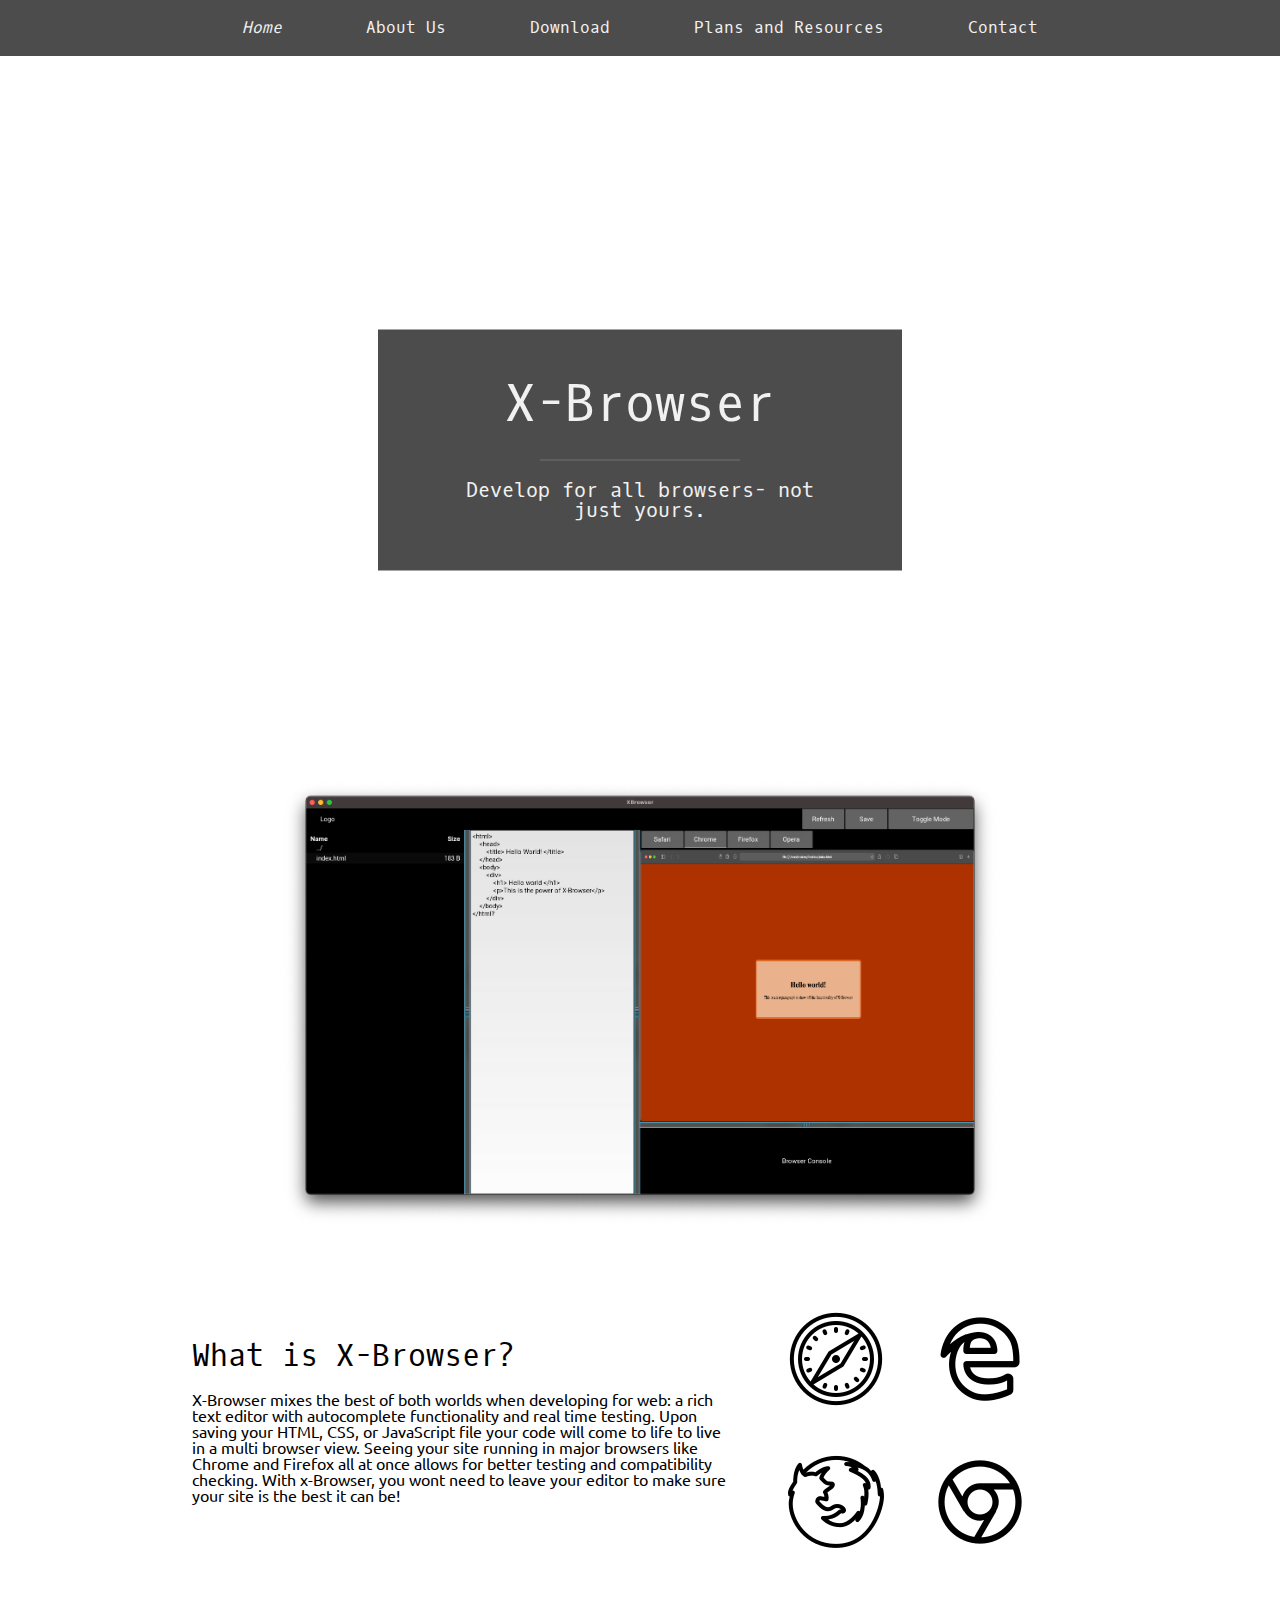
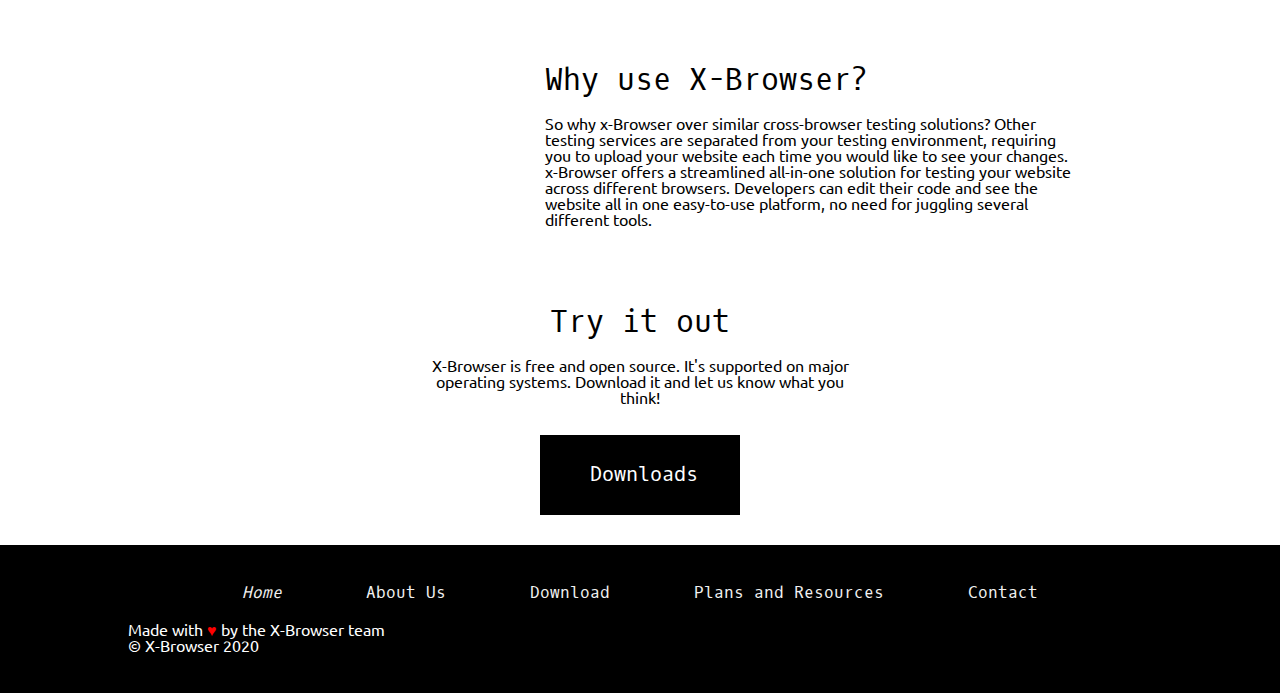
==== index.html @ 7016ff4b "New site" ====
<!DOCTYPE html>
<html lang="en" dir="ltr">
  <head>
    <meta charset="utf-8">
    <title>X-Browser</title>
    <link rel="stylesheet"
          href="https://fonts.googleapis.com/css?family=Oxygen+Mono">
    <link rel="stylesheet"
          href="https://fonts.googleapis.com/css?family=Ubuntu">
    <link rel="stylesheet" href="style.css">
  </head>
  <body>
    <header>
      <div class="video-wrapper">
        <nav>
          <ul>
            <li id="active"><a href="#">Home</a></li>
            <li><a href="#">About Us</a></li>
            <li><a href="#">Download</a></li>
            <li><a href="#">Plans and Resources</a></li>
            <li><a href="#">Contact</a></li>
          </ul>
        </nav>
        <video autoplay muted loop id="title-video">
          <source src="title-video.mp4" type="video/mp4">
        </video>
        <div class="title-card">
          <h1>X-Browser</h1>
          <div class="line"></div>
          <h2>Develop for all browsers- not just yours.</h2>
        </div>
      </div>
    </header>
    <div class='content'>
      <img src="head-image.png" alt="">
      <div>
        <div class='content-main'>
          <h1>What is X-Browser?</h1>
          <p>X-Browser mixes the best of both worlds when developing for web: a rich text editor with autocomplete functionality and real time testing. Upon saving your HTML, CSS, or JavaScript file your code will come to life to live in a multi browser view. Seeing your site running in major browsers like Chrome and Firefox all at once allows for better testing and compatibility checking. With x-Browser, you wont need to leave your editor to make sure your site is the best it can be!</p>
        </div>
        <div class='browsers content-sub'>
          <img src="icons/safari.png" alt="">
          <img src="icons/edge.png" alt=""><br/>
          <img src="icons/firefox.png" alt="">
          <img src="icons/chrome.png" alt="">
        </div>
      </div>
      <div>
        <div class='content-sub'>
          <img src="https://dummyimage.com/600x400/000/fff&text=Placeholder" alt="">
        </div>
        <div class='content-main'>
          <h1>Why use X-Browser?</h1>
          <p>So why x-Browser over similar cross-browser testing solutions? Other testing services are separated from your testing environment, requiring you to upload your website each time you would like to see your changes. x-Browser offers a streamlined all-in-one solution for testing your website across different browsers. Developers can edit their code and see the website all in one easy-to-use platform, no need for juggling several different tools.</p>
        </div>
      </div>

      <div class='content-center'>
        <h1>Try it out</h1>
        <p>X-Browser is free and open source. It's supported on major operating systems. Download it and <a>let us know what you think!</a></p>
        <h2><a href="#" class="download-button">Downloads</a></h2>
      </div>
    </div>
    <footer>
      <nav>
        <ul>
          <li id="active"><a href="#">Home</a></li>
          <li><a href="#">About Us</a></li>
          <li><a href="#">Download</a></li>
          <li><a href="#">Plans and Resources</a></li>
          <li><a href="#">Contact</a></li>
        </ul>
      </nav>
      <p> Made with <span class='red'>♥</span> by the X-Browser team</p>
      <p>© X-Browser 2020</p>
    </footer>
  </body>
</html>
---- style.css ----
html, body, div, span, applet, object, iframe,
h1, h2, h3, h4, h5, h6, p, blockquote, pre,
a, abbr, acronym, address, big, cite, code,
del, dfn, em, img, ins, kbd, q, s, samp,
small, strike, strong, sub, sup, tt, var,
b, u, i, center,
dl, dt, dd, ol, ul, li,
fieldset, form, label, legend,
table, caption, tbody, tfoot, thead, tr, th, td,
article, aside, canvas, details, embed,
figure, figcaption, footer, header, hgroup,
menu, nav, output, ruby, section, summary,
time, mark, audio, video {
	margin: 0;
	padding: 0;
	border: 0;
	font-size: 100%;
	font: inherit;
	vertical-align: baseline;
}
/* HTML5 display-role reset for older browsers */
article, aside, details, figcaption, figure,
footer, header, hgroup, menu, nav, section {
	display: block;
}
body {
	line-height: 1;
}
ol, ul {
	list-style: none;
}
blockquote, q {
	quotes: none;
}
blockquote:before, blockquote:after,
q:before, q:after {
	content: '';
	content: none;
}
table {
	border-collapse: collapse;
	border-spacing: 0;
}

p {
  font-family: 'Ubuntu'
}

footer {
  width: 100%;
  background-color: black;
  color: white;
  margin-top: 30px;
  padding: 20px 0 40px;
}

footer p {
  margin-left: 10%;
}

.red {
  color: red;
}

.video-wrapper {
  position: relative;
  overflow: hidden;
  height: 900px;
  width: 100%;
}

#title-video {
  position: absolute;
  bottom: 0;
  z-index: -10;
  min-height: 100%;
  min-width: 100%;
}

h1 {
  font-family: 'Oxygen Mono';
  font-size: 50px;
}

h2 {
  font-family: 'Oxygen Mono';
  font-size: 20px;
}

nav ul li{
  display: inline-block;
  padding: 20px 40px;
}

nav ul li a {
  font-family: 'Oxygen Mono';
  text-decoration: none;
  list-style: none;
  color: #f1f1f1;
}

nav ul {
  width: 100%;
  text-align: center;
  background: rgba(0, 0, 0, 0.7);
}

nav ul #active {
  font-style: italic;
}

.line {
  height: 1px;
  width: 200px;
  margin: 30px auto 20px auto;
  background-color: rgba(142, 142, 142, 0.58);
}

.title-card {
  text-align: center;
  position: absolute;
  top: 50%;
  left: 50%;
  transform: translate(-50%, -50%);
  width: 30%;
  background: rgba(0, 0, 0, 0.7);
  color: #f1f1f1;
  padding: 50px 70px;
}

.content h1 {
  font-size: 30px;
}

.content {
  width: 70%;
  margin: -120px auto 30px auto;
}

.content div {
  position: relative;
  margin: 30px auto;
}

.content div p{
  margin: 20px auto;
}
.content div div{
  vertical-align: middle;
  display: inline-block;
}
.content-main {
  width: 60%;

}

.content-sub {
  width: 39%;
}

.content-center {
  margin: 0 auto;
  text-align: center;
  width: 50%;
}

.browsers {
  text-align: center;
}
.browsers img {
  height: 100px;
  width: auto;
  margin: 20px 20px;
}

.download-button {
  color:white;
  text-decoration: none;
  padding: 30px 50px;
  background-color: black;
  display: block;
  width: 100px;
  margin: 0 auto;
  margin-top: 30px;
}

img {
  height: auto;
  width: 80%;
  margin: 0 10%;
}
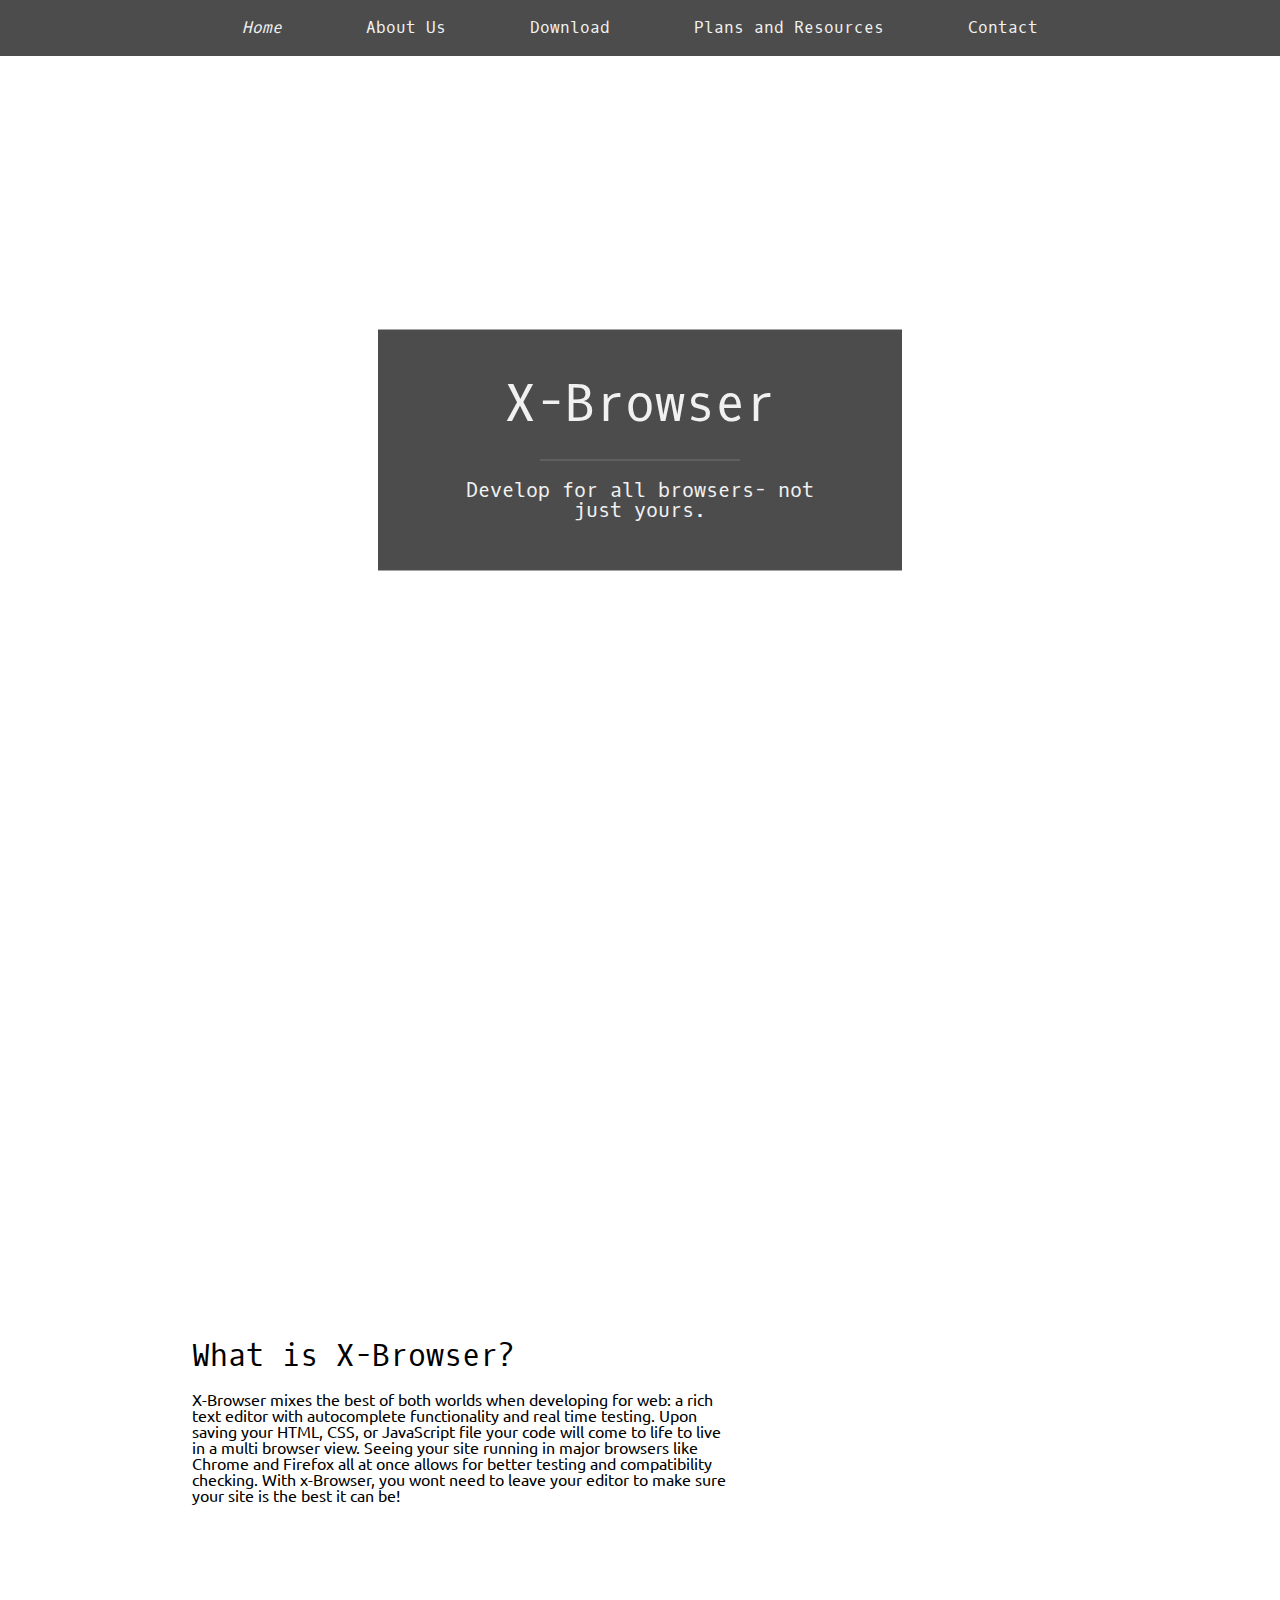
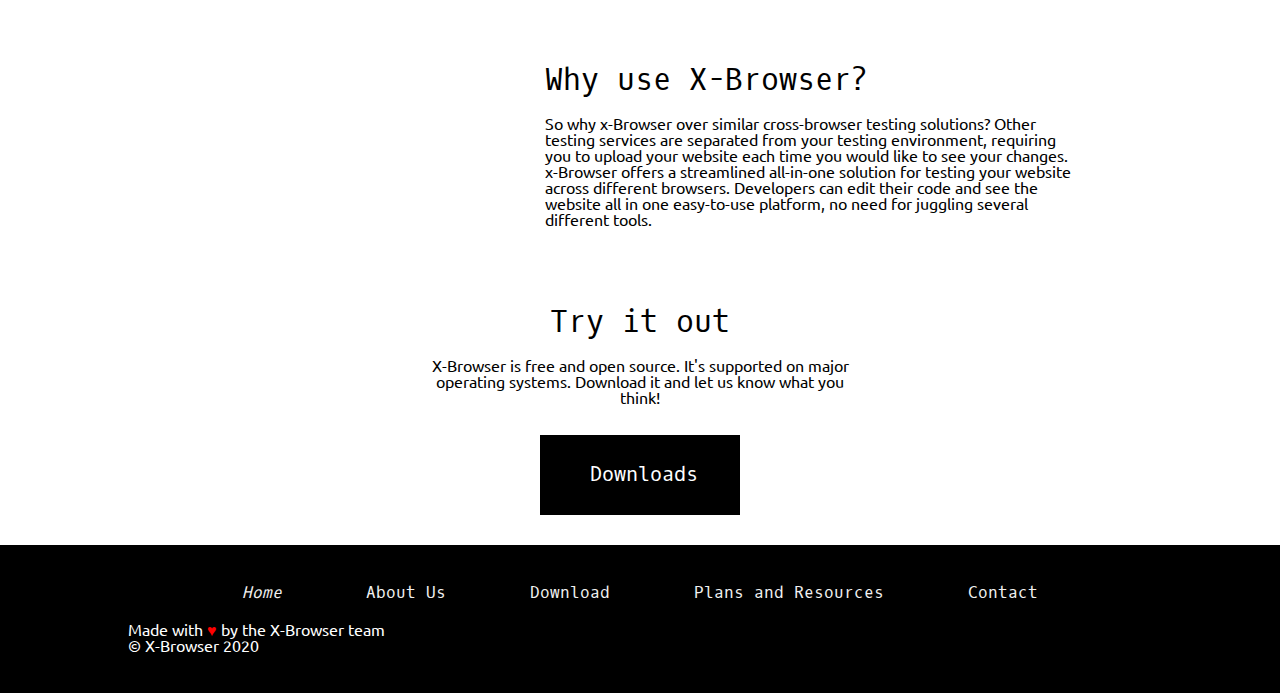
==== commit ea9d52d7: "cool stuff" ====
--- a/index.html
+++ b/index.html
@@ -15,7 +15,7 @@
         <nav>
           <ul>
             <li id="active"><a href="#">Home</a></li>
-            <li><a href="#">About Us</a></li>
+            <li><a href="about.html">About Us</a></li>
             <li><a href="#">Download</a></li>
             <li><a href="#">Plans and Resources</a></li>
             <li><a href="#">Contact</a></li>
@@ -32,22 +32,22 @@
       </div>
     </header>
     <div class='content'>
-      <img src="head-image.png" alt="">
+      <img class='main hidden' src="head-image.png" alt="">
       <div>
         <div class='content-main'>
           <h1>What is X-Browser?</h1>
           <p>X-Browser mixes the best of both worlds when developing for web: a rich text editor with autocomplete functionality and real time testing. Upon saving your HTML, CSS, or JavaScript file your code will come to life to live in a multi browser view. Seeing your site running in major browsers like Chrome and Firefox all at once allows for better testing and compatibility checking. With x-Browser, you wont need to leave your editor to make sure your site is the best it can be!</p>
         </div>
         <div class='browsers content-sub'>
-          <img src="icons/safari.png" alt="">
-          <img src="icons/edge.png" alt=""><br/>
-          <img src="icons/firefox.png" alt="">
-          <img src="icons/chrome.png" alt="">
+          <img class='hidden' src="icons/safari.png" alt="">
+          <img class='hidden hidden-delay-1' src="icons/edge.png" alt=""><br/>
+          <img class='hidden hidden-delay-2' src="icons/firefox.png" alt="">
+          <img class='hidden hidden-delay-3' src="icons/chrome.png" alt="">
         </div>
       </div>
       <div>
         <div class='content-sub'>
-          <img src="https://dummyimage.com/600x400/000/fff&text=Placeholder" alt="">
+          <img class='ph hidden' src="https://dummyimage.com/600x400/000/fff&text=Placeholder" alt="">
         </div>
         <div class='content-main'>
           <h1>Why use X-Browser?</h1>
@@ -65,7 +65,7 @@
       <nav>
         <ul>
           <li id="active"><a href="#">Home</a></li>
-          <li><a href="#">About Us</a></li>
+          <li><a href="about.html">About Us</a></li>
           <li><a href="#">Download</a></li>
           <li><a href="#">Plans and Resources</a></li>
           <li><a href="#">Contact</a></li>
@@ -74,5 +74,6 @@
       <p> Made with <span class='red'>♥</span> by the X-Browser team</p>
       <p>© X-Browser 2020</p>
     </footer>
+    <script type="text/javascript" src="main.js"></script>
   </body>
 </html>
--- a/style.css
+++ b/style.css
@@ -54,6 +54,8 @@
   padding: 20px 0 40px;
 }
 
+
+
 footer p {
   margin-left: 10%;
 }
@@ -162,6 +164,11 @@
   margin: 0 auto;
   text-align: center;
   width: 50%;
+}
+
+.ph {
+	width: 90%;
+	height: auto;
 }
 
 .browsers {
@@ -184,7 +191,40 @@
   margin-top: 30px;
 }
 
+img.hidden {
+	opacity: 0;
+	transform: translate(0, 80px);
+	transition: transform 1s, opacity 1s;
+}
+
+img.hidden-delay-1 {
+	transition-delay: 0.1s;
+}
+img.hidden-delay-2 {
+	transition-delay: 0.2s;
+}
+img.hidden-delay-3 {
+	transition-delay: 0.3s;
+}
+
 img {
+	opacity: 1;
+	transform: translate(0, 0);
+	transition: transform 1s, opacity 1s;
+}
+
+.card img.icons {
+	margin: 15px 30px;
+	height: 50px;
+	width: auto;
+}
+
+.card .supporting {
+	vertical-align: middle;
+	margin: 50px;
+}
+
+img.main {
   height: auto;
   width: 80%;
   margin: 0 10%;
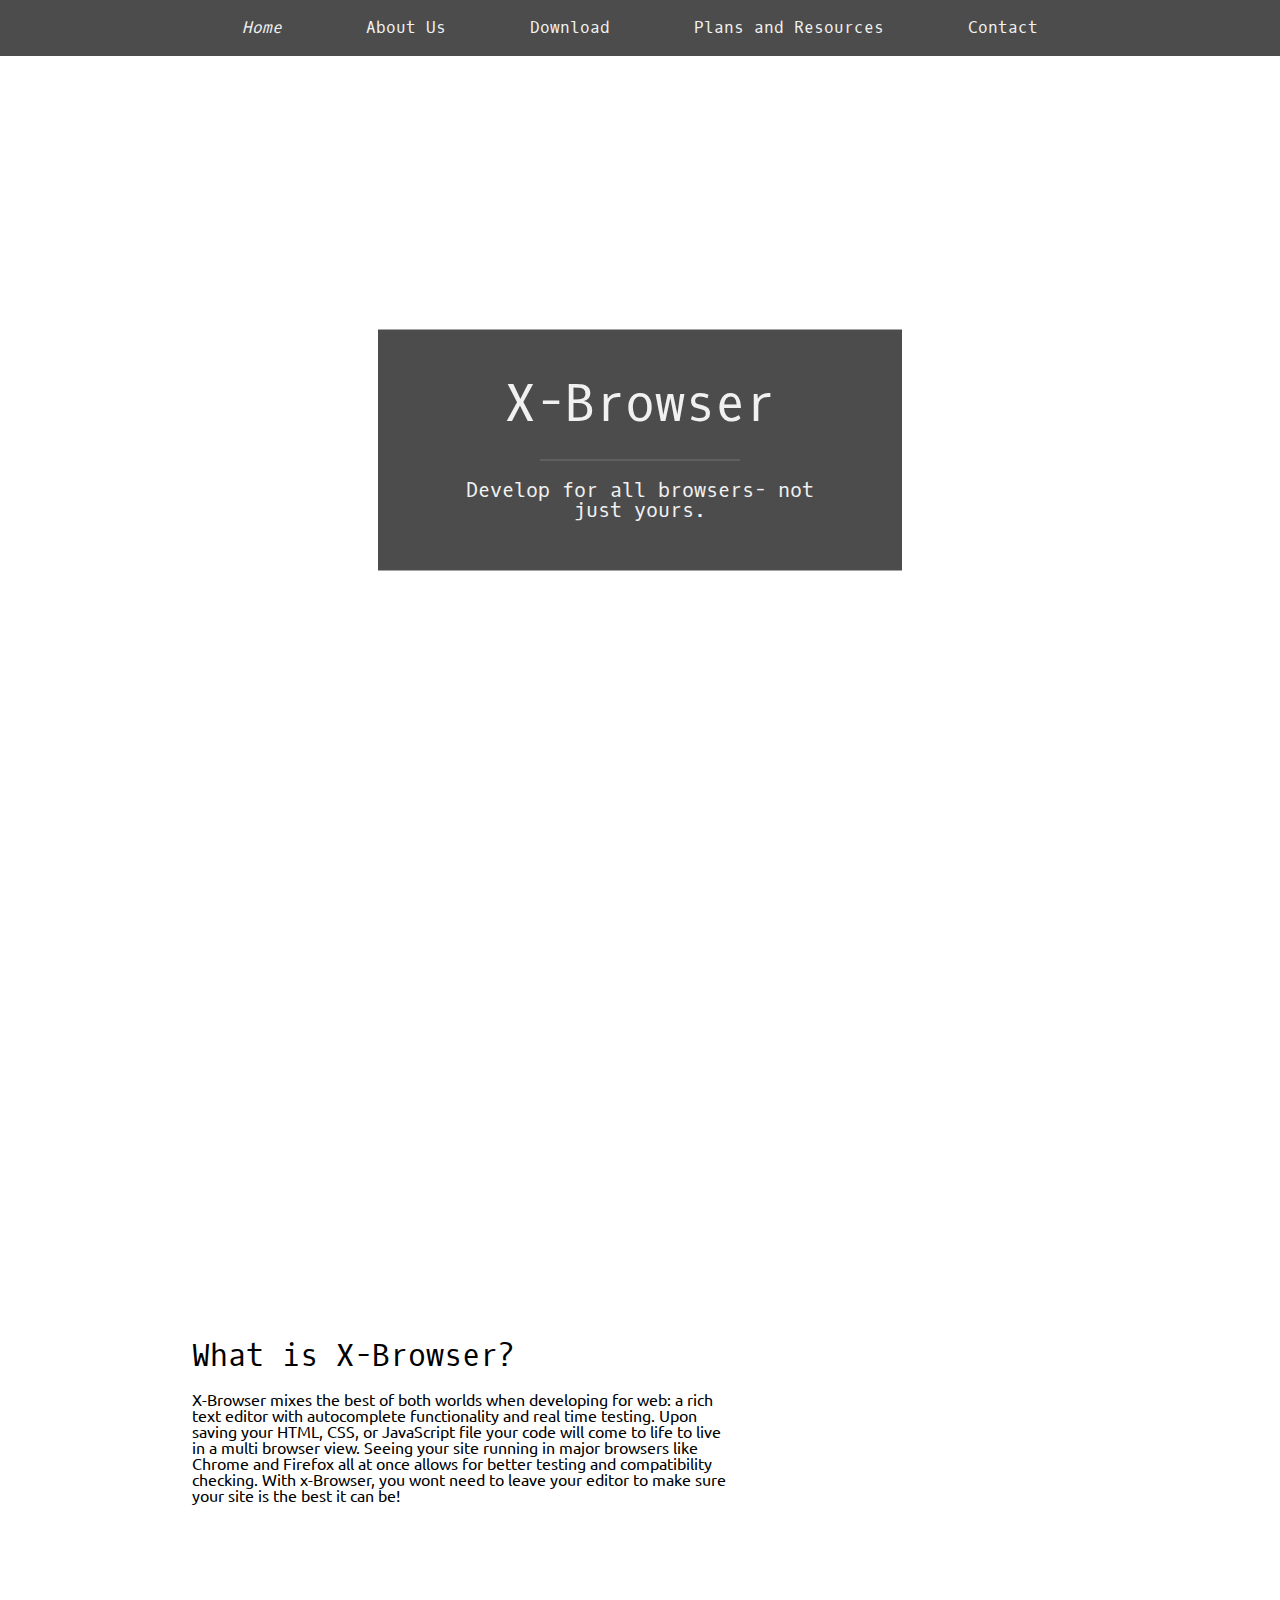
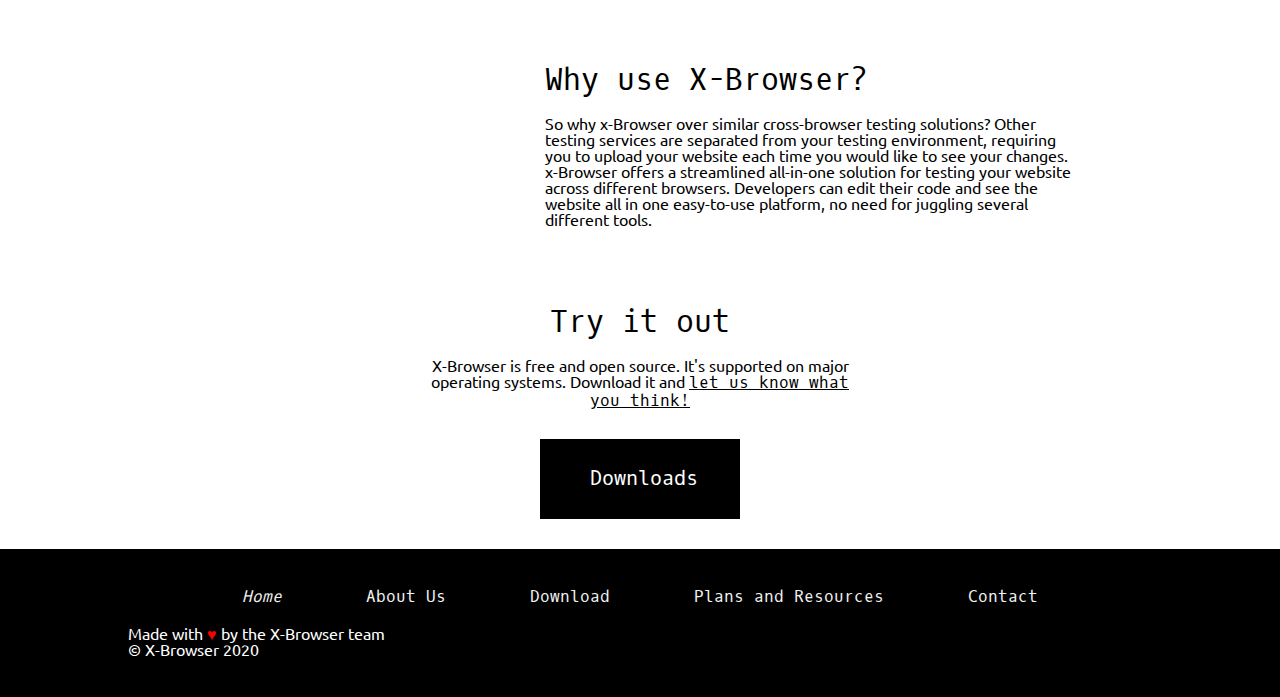
==== commit 59c13e02: "implements download page" ====
--- a/index.html
+++ b/index.html
@@ -16,7 +16,7 @@
           <ul>
             <li id="active"><a href="#">Home</a></li>
             <li><a href="about.html">About Us</a></li>
-            <li><a href="#">Download</a></li>
+            <li><a href="downloads.html">Download</a></li>
             <li><a href="#">Plans and Resources</a></li>
             <li><a href="#">Contact</a></li>
           </ul>
@@ -58,7 +58,7 @@
       <div class='content-center'>
         <h1>Try it out</h1>
         <p>X-Browser is free and open source. It's supported on major operating systems. Download it and <a>let us know what you think!</a></p>
-        <h2><a href="#" class="download-button">Downloads</a></h2>
+        <h2><a href="downloads.html" class="download-button">Downloads</a></h2>
       </div>
     </div>
     <footer>
@@ -66,7 +66,7 @@
         <ul>
           <li id="active"><a href="#">Home</a></li>
           <li><a href="about.html">About Us</a></li>
-          <li><a href="#">Download</a></li>
+          <li><a href="downloads.html">Download</a></li>
           <li><a href="#">Plans and Resources</a></li>
           <li><a href="#">Contact</a></li>
         </ul>
--- a/style.css
+++ b/style.css
@@ -63,12 +63,26 @@
 .red {
   color: red;
 }
+.content.ignore-overlap {
+	margin-top: 30px;
+}
+
+.half-left, .half-right {
+	width: 45%;
+	display: inline-block;
+	text-align: center;
+	vertical-align: top
+}
 
 .video-wrapper {
   position: relative;
   overflow: hidden;
   height: 900px;
   width: 100%;
+}
+
+.content h1 {
+	margin-bottom: 10px;
 }
 
 #title-video {
@@ -95,10 +109,15 @@
 }
 
 nav ul li a {
-  font-family: 'Oxygen Mono';
   text-decoration: none;
+  color: #f1f1f1;
+}
+
+a {
+	font-family: 'Oxygen Mono';
+  text-decoration: underline;
   list-style: none;
-  color: #f1f1f1;
+	color: black;
 }
 
 nav ul {
@@ -109,6 +128,14 @@
 
 nav ul #active {
   font-style: italic;
+}
+
+code {
+	font-family: 'Oxygen Mono';
+	background-color: rgb(59, 59, 59);
+	color:white;
+	border-radius: 5px;
+	padding: 0 5px;
 }
 
 .line {
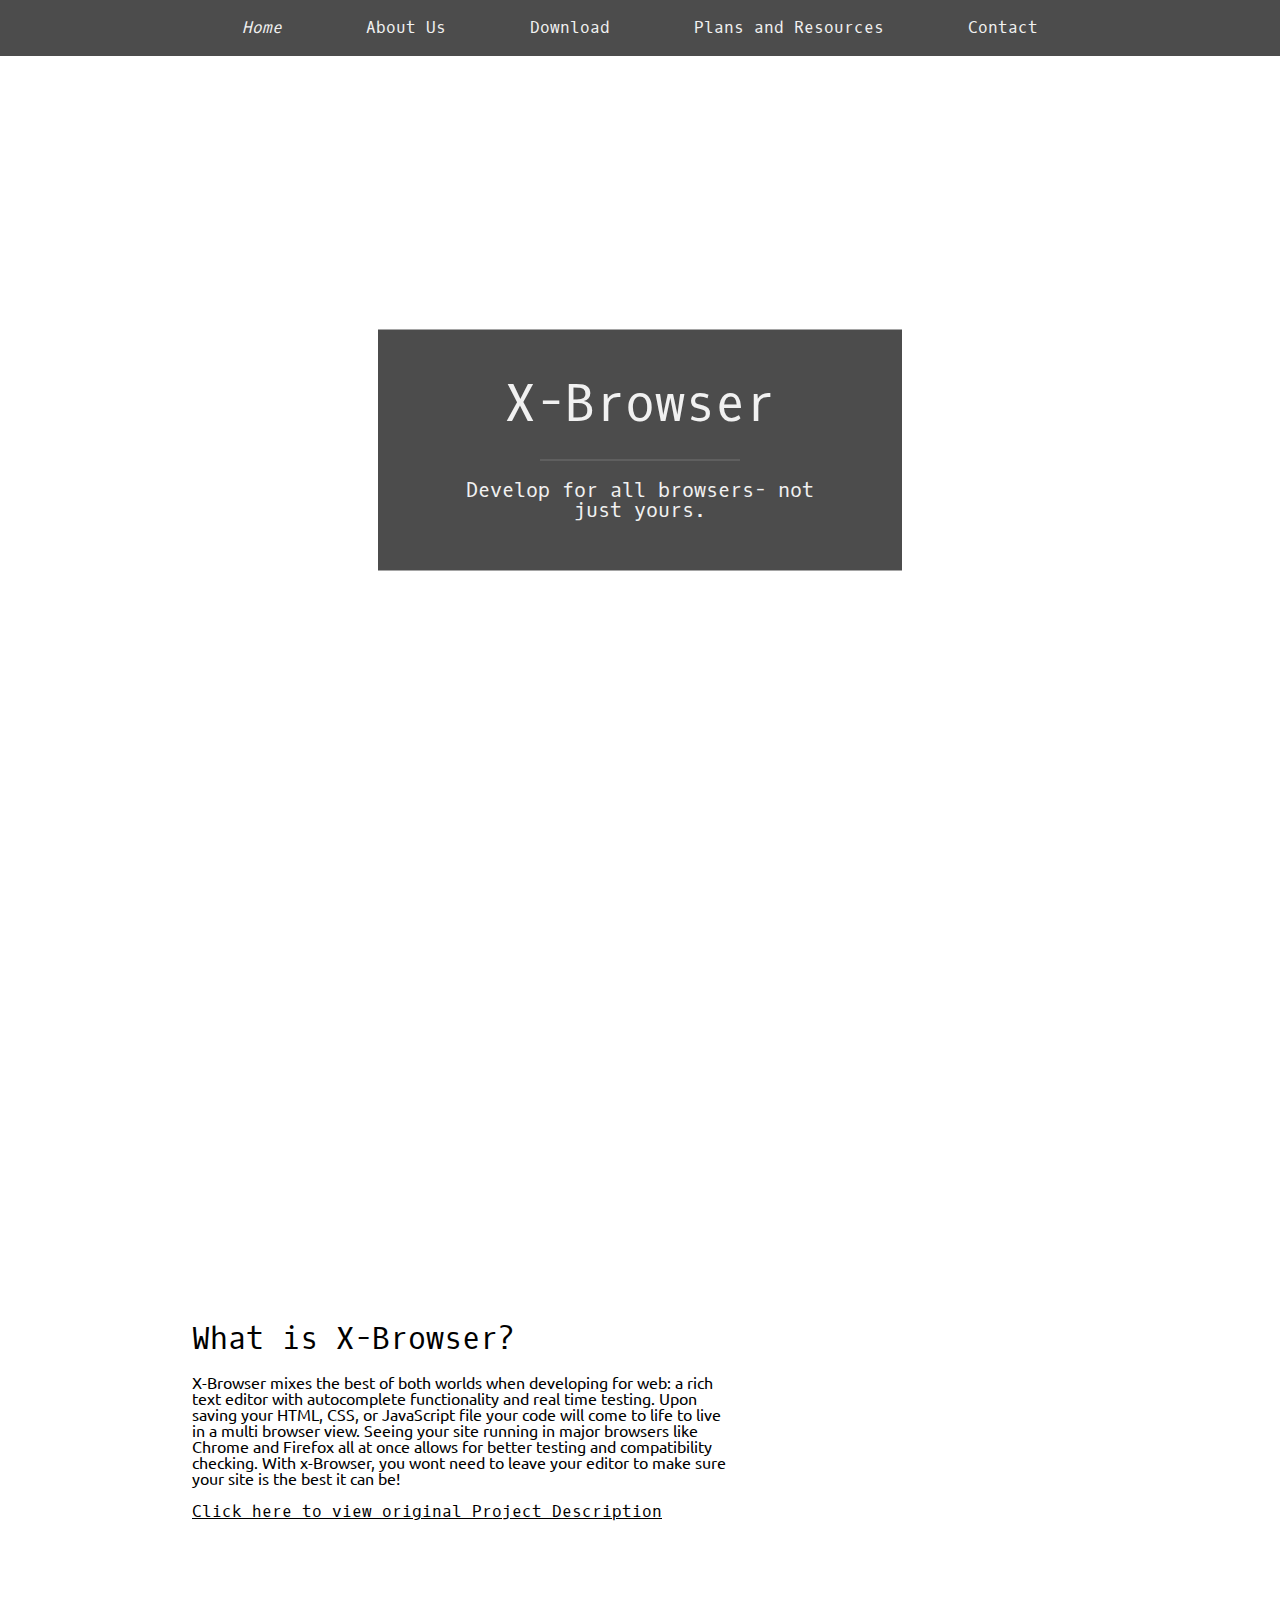
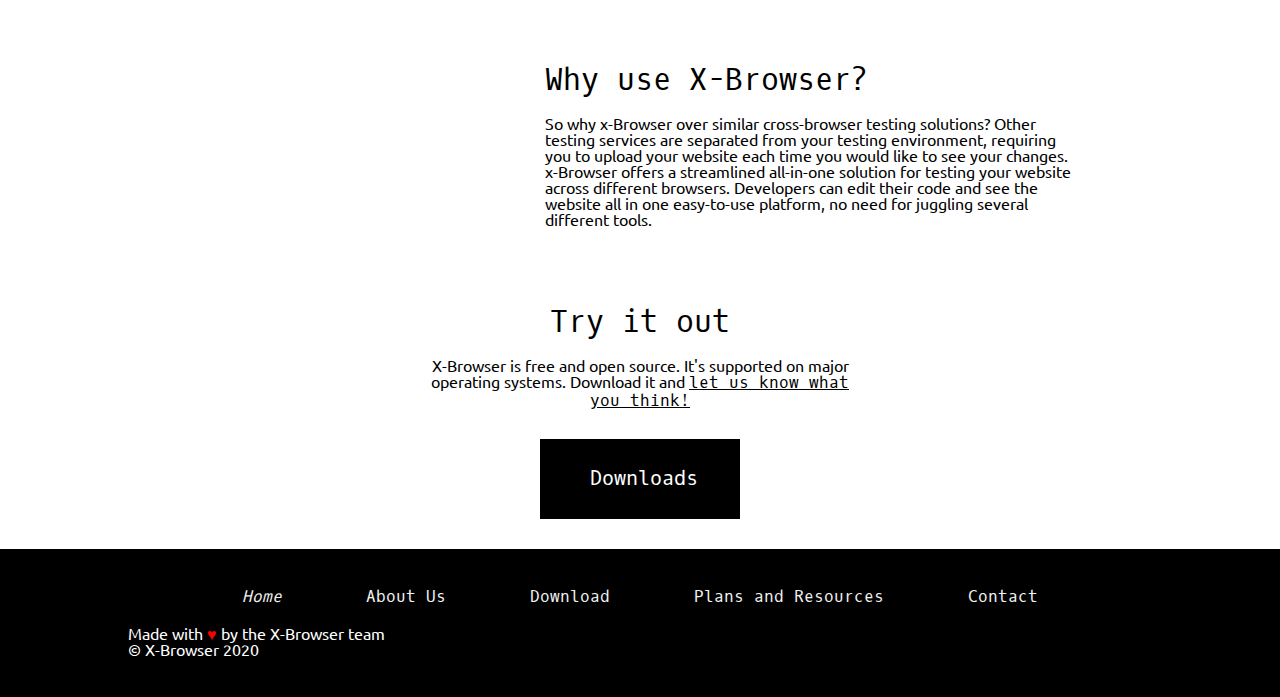
==== commit 3cde5d4f: "adds plans" ====
--- a/index.html
+++ b/index.html
@@ -17,7 +17,7 @@
             <li id="active"><a href="#">Home</a></li>
             <li><a href="about.html">About Us</a></li>
             <li><a href="downloads.html">Download</a></li>
-            <li><a href="#">Plans and Resources</a></li>
+            <li><a href="diagram.html">Plans and Resources</a></li>
             <li><a href="#">Contact</a></li>
           </ul>
         </nav>
@@ -36,7 +36,9 @@
       <div>
         <div class='content-main'>
           <h1>What is X-Browser?</h1>
-          <p>X-Browser mixes the best of both worlds when developing for web: a rich text editor with autocomplete functionality and real time testing. Upon saving your HTML, CSS, or JavaScript file your code will come to life to live in a multi browser view. Seeing your site running in major browsers like Chrome and Firefox all at once allows for better testing and compatibility checking. With x-Browser, you wont need to leave your editor to make sure your site is the best it can be!</p>
+          <p>X-Browser mixes the best of both worlds when developing for web: a rich text editor with autocomplete functionality and real time testing. Upon saving your HTML, CSS, or JavaScript file your code will come to life to live in a multi browser view. Seeing your site running in major browsers like Chrome and Firefox all at once allows for better testing and compatibility checking. With x-Browser, you wont need to leave your editor to make sure your site is the best it can be!<br /> <br/>
+            <a href="https://github.com/jackyyym/x-browser-site/blob/main/files/original-project-description.pdf">Click here to view original Project Description</a>
+          </p>
         </div>
         <div class='browsers content-sub'>
           <img class='hidden' src="icons/safari.png" alt="">
@@ -47,7 +49,7 @@
       </div>
       <div>
         <div class='content-sub'>
-          <img class='ph hidden' src="https://dummyimage.com/600x400/000/fff&text=Placeholder" alt="">
+          <img class='ph hidden' src="https://dummyimage.com/600x400/000/fff&text=Video" alt="">
         </div>
         <div class='content-main'>
           <h1>Why use X-Browser?</h1>
@@ -67,7 +69,7 @@
           <li id="active"><a href="#">Home</a></li>
           <li><a href="about.html">About Us</a></li>
           <li><a href="downloads.html">Download</a></li>
-          <li><a href="#">Plans and Resources</a></li>
+          <li><a href="diagram.html">Plans and Resources</a></li>
           <li><a href="#">Contact</a></li>
         </ul>
       </nav>
--- a/style.css
+++ b/style.css
@@ -54,7 +54,15 @@
   padding: 20px 0 40px;
 }
 
-
+img.diagram {
+	width: 90%;
+	margin: 0 auto;
+}
+
+img.diagram-50 {
+	width: 30%;
+	margin: 0 auto;
+}
 
 footer p {
   margin-left: 10%;
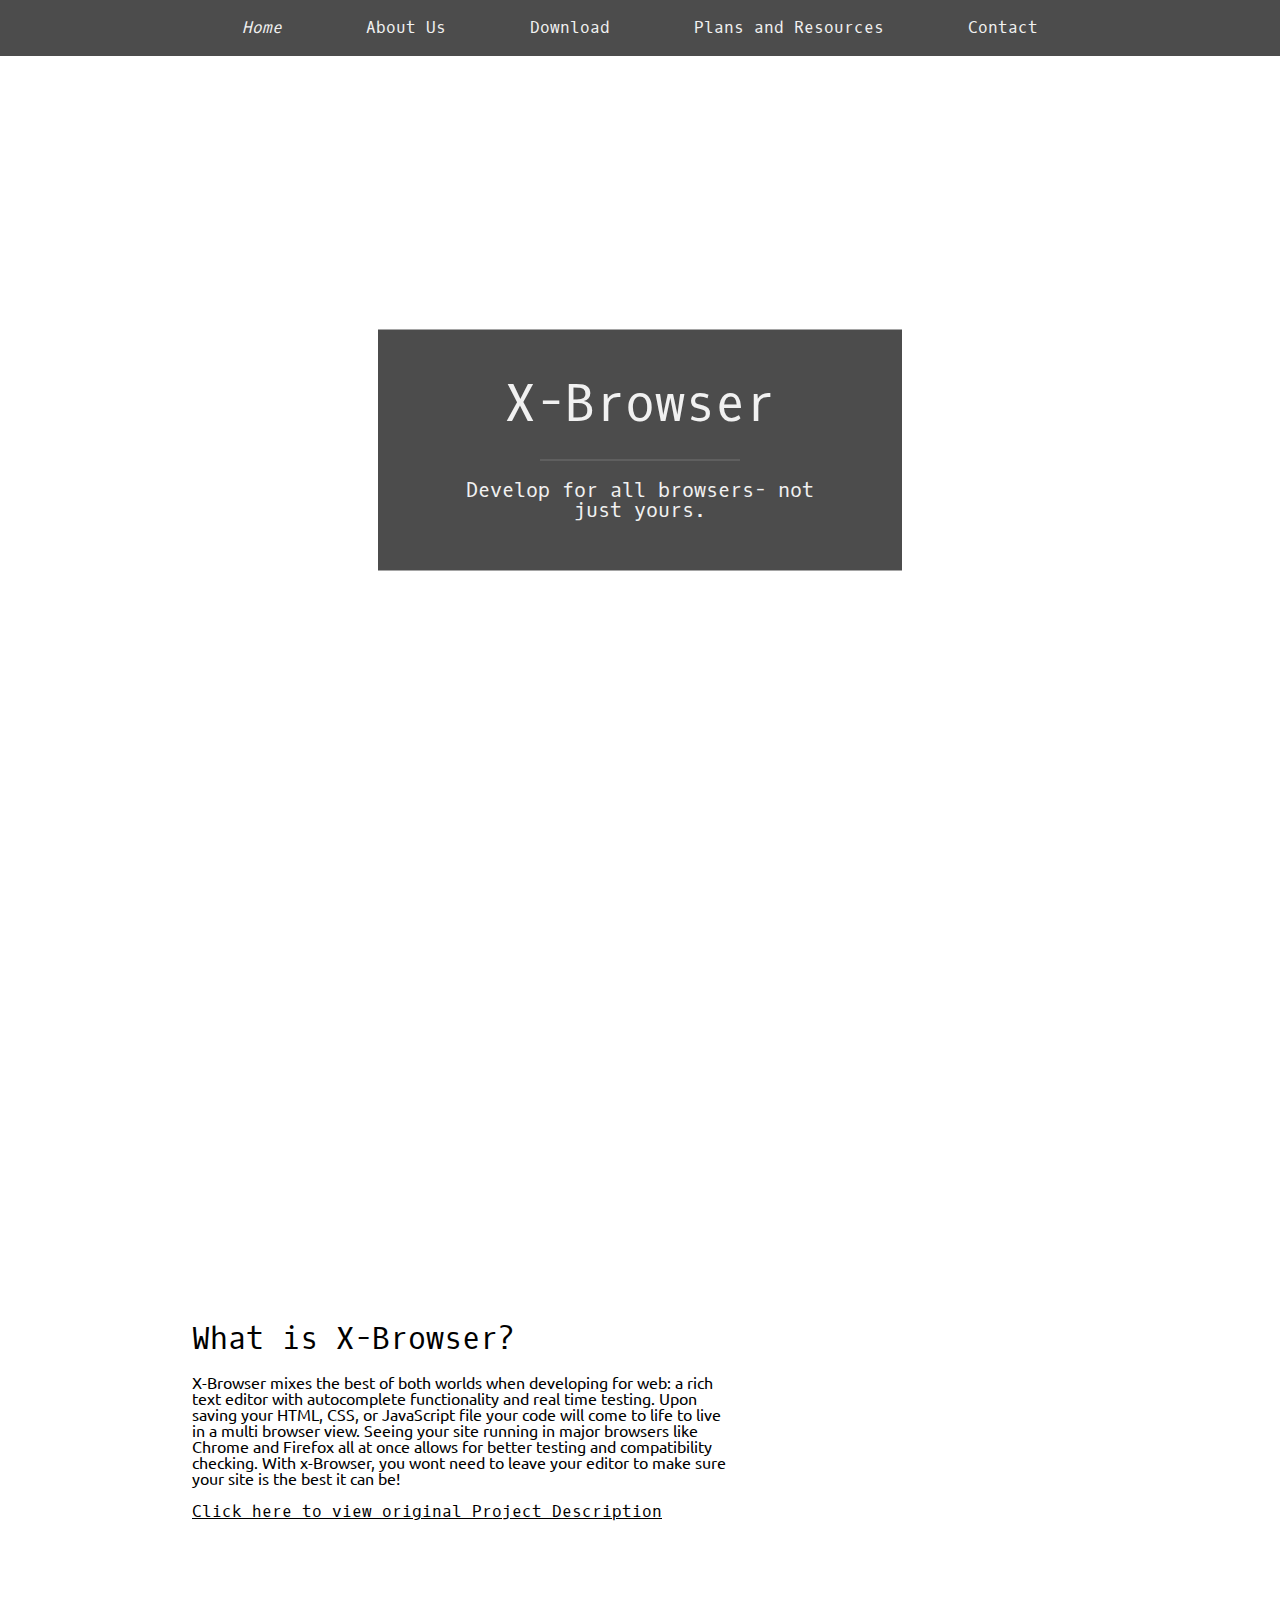
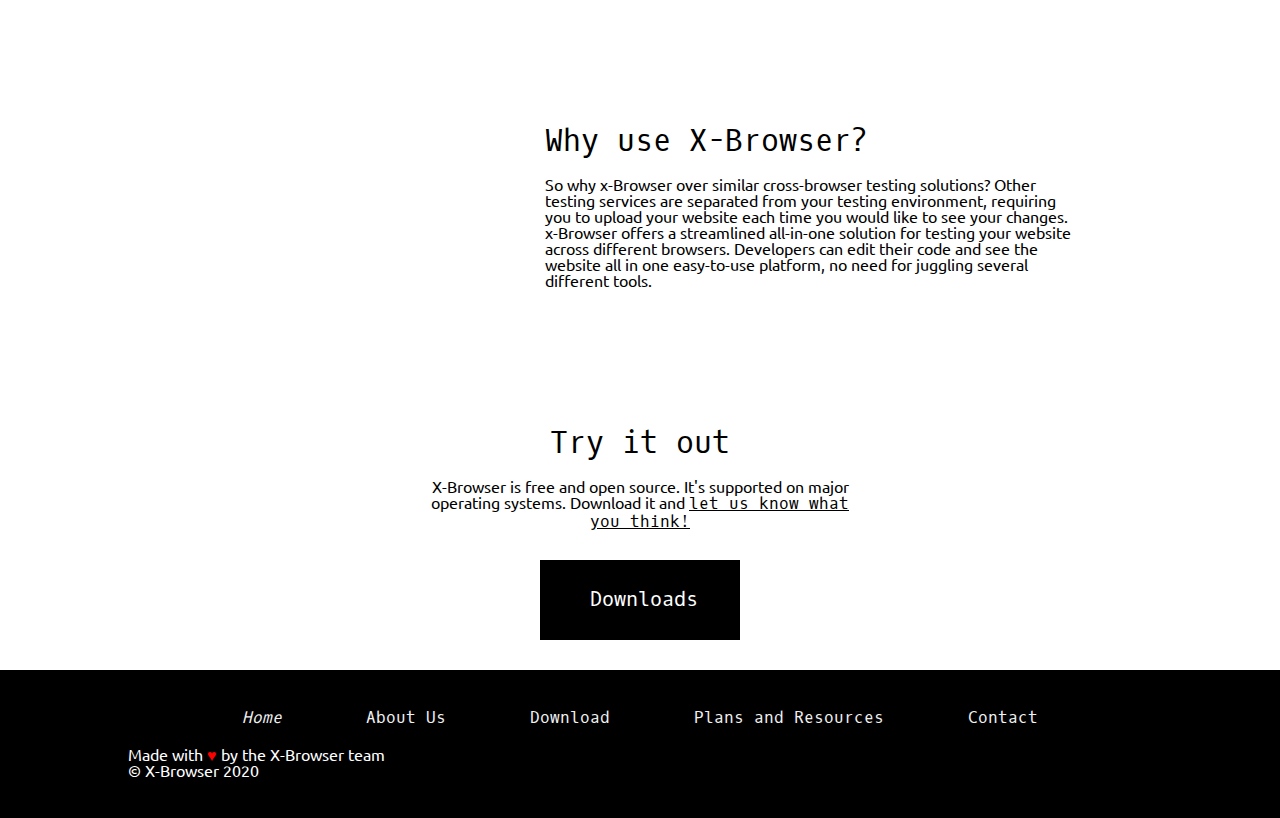
==== commit 18561ac7: "updates video" ====
--- a/index.html
+++ b/index.html
@@ -49,7 +49,7 @@
       </div>
       <div>
         <div class='content-sub'>
-          <img class='ph hidden' src="https://dummyimage.com/600x400/000/fff&text=Video" alt="">
+          <iframe src="https://www.youtube-nocookie.com/embed/gMbGWb2C5po" frameborder="0" allow="accelerometer; autoplay; clipboard-write; encrypted-media; gyroscope; picture-in-picture" allowfullscreen></iframe>
         </div>
         <div class='content-main'>
           <h1>Why use X-Browser?</h1>
--- a/style.css
+++ b/style.css
@@ -42,6 +42,12 @@
 	border-spacing: 0;
 }
 
+iframe {
+	width: 90%;
+	min-height: 300px;
+	margin: 0 auto;
+}
+
 p {
   font-family: 'Ubuntu'
 }
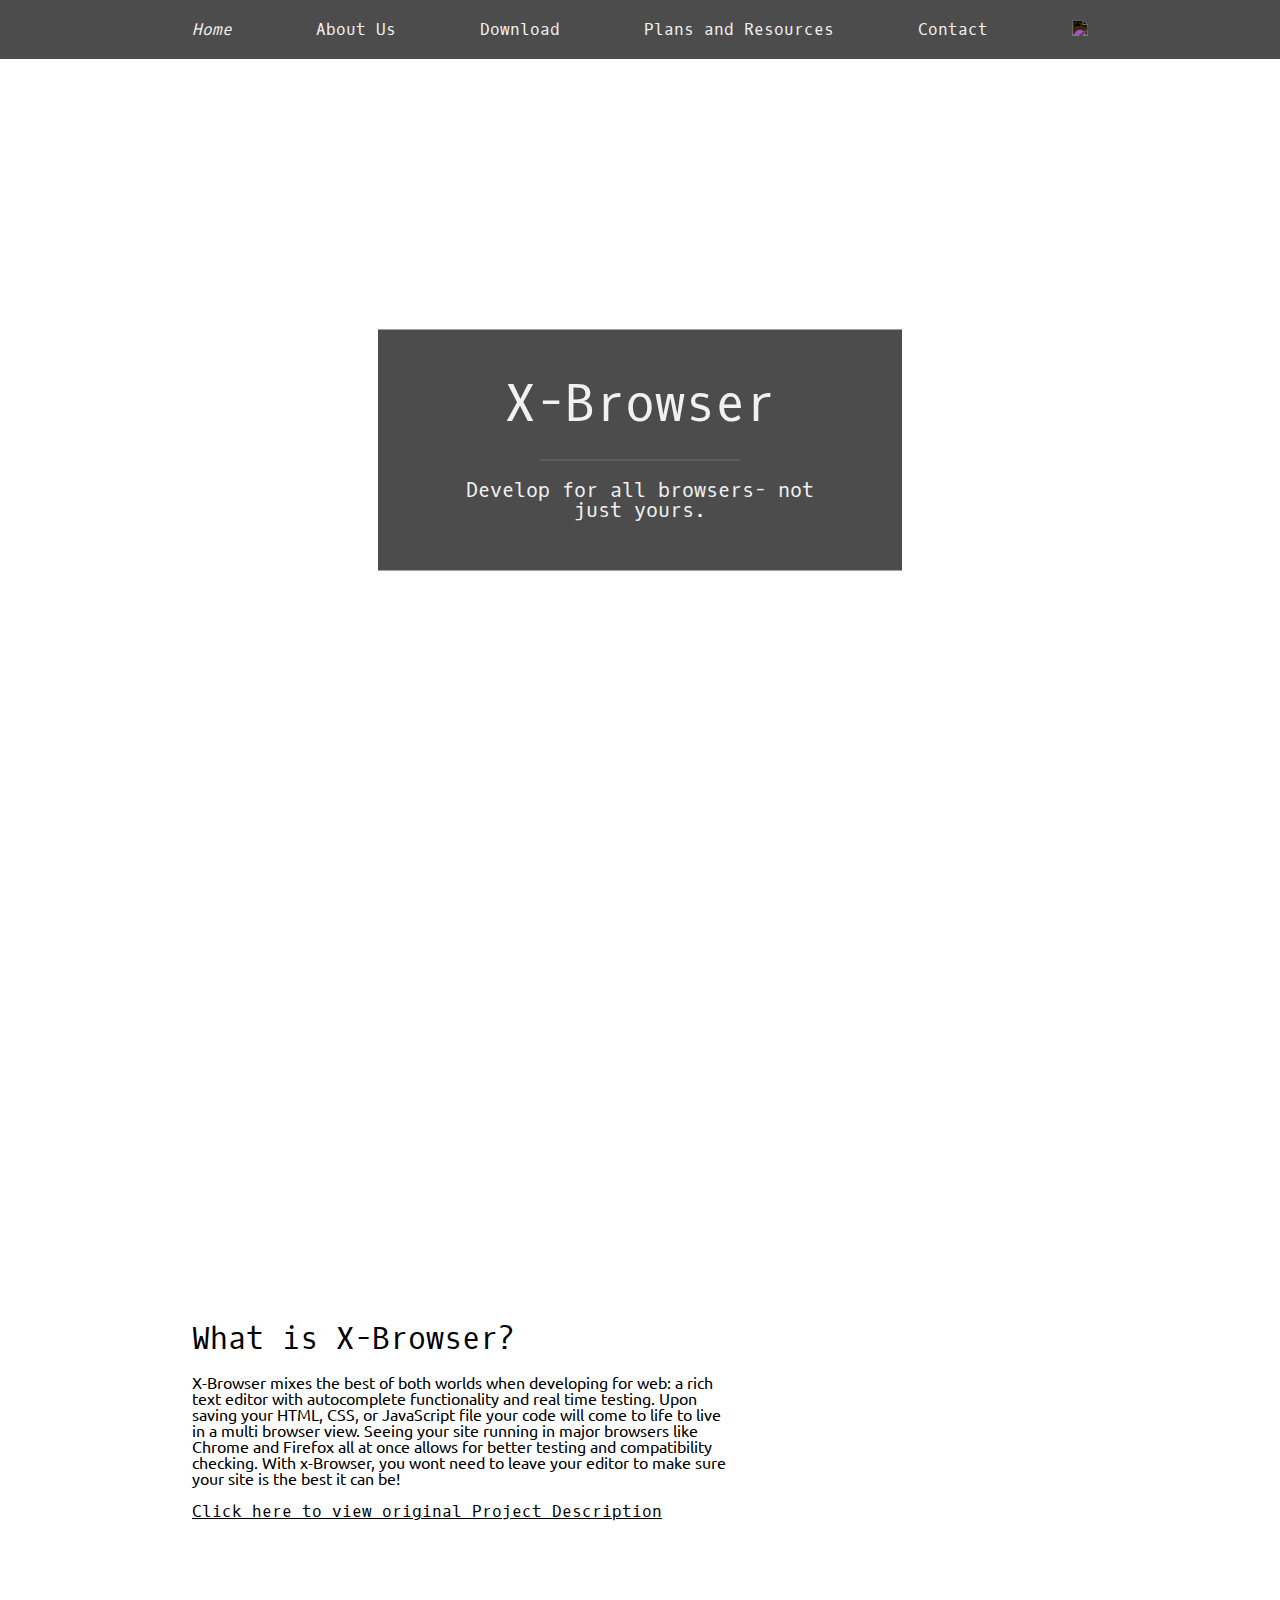
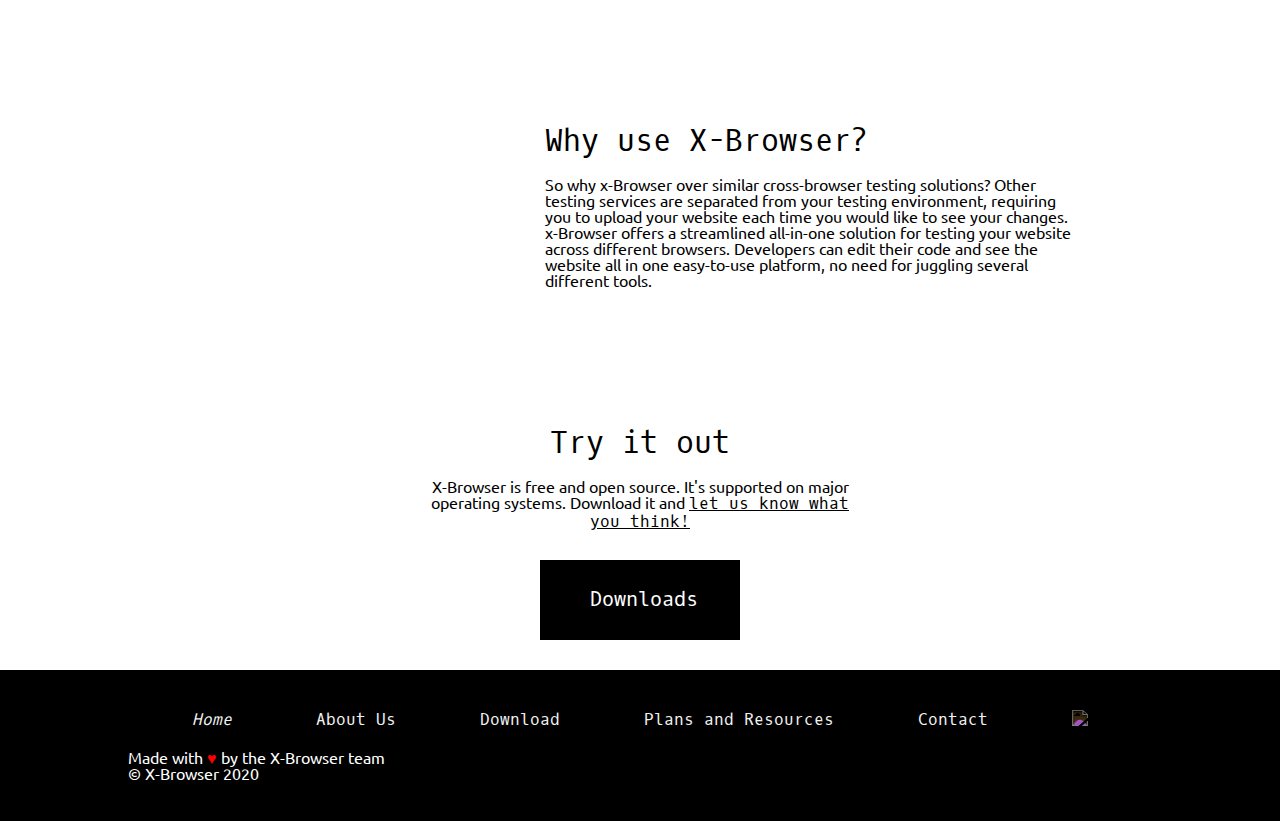
==== commit 1286f4e3: "DONE?" ====
--- a/index.html
+++ b/index.html
@@ -18,7 +18,8 @@
             <li><a href="about.html">About Us</a></li>
             <li><a href="downloads.html">Download</a></li>
             <li><a href="diagram.html">Plans and Resources</a></li>
-            <li><a href="#">Contact</a></li>
+            <li><a href="contact.html">Contact</a></li>
+            <li><a href="https://drive.google.com/drive/folders/18pLuXi3tDflstceLGKMiwXNTEOpSbAV9?usp=sharing"><img src="https://img.icons8.com/metro/26/000000/lock-2.png"/></a></li>
           </ul>
         </nav>
         <video autoplay muted loop id="title-video">
@@ -70,7 +71,8 @@
           <li><a href="about.html">About Us</a></li>
           <li><a href="downloads.html">Download</a></li>
           <li><a href="diagram.html">Plans and Resources</a></li>
-          <li><a href="#">Contact</a></li>
+          <li><a href="contact.html">Contact</a></li>
+          <li><a href="https://drive.google.com/drive/folders/18pLuXi3tDflstceLGKMiwXNTEOpSbAV9?usp=sharing"><img src="https://img.icons8.com/metro/26/000000/lock-2.png"/></a></li>
         </ul>
       </nav>
       <p> Made with <span class='red'>♥</span> by the X-Browser team</p>
--- a/style.css
+++ b/style.css
@@ -120,6 +120,7 @@
 nav ul li{
   display: inline-block;
   padding: 20px 40px;
+	vertical-align: middle;
 }
 
 nav ul li a {
@@ -254,6 +255,14 @@
 	transition: transform 1s, opacity 1s;
 }
 
+nav img {
+	height: 20px;
+	width: auto;
+	filter: invert(100%);
+}
+
+
+
 .card img.icons {
 	margin: 15px 30px;
 	height: 50px;
@@ -270,3 +279,148 @@
   width: 80%;
   margin: 0 10%;
 }
+
+form {
+	width: 60%;
+	margin: 20px auto;
+}
+
+
+/*
+
+Thanks to https://www.freecontactform.com/form-guides/html-email-form for making this contact field I was too lazy to make
+
+*/
+
+#fcf-form {
+    display:block;
+}
+
+.fcf-body {
+    margin: 0;
+    font-family: -apple-system, Arial, sans-serif;
+    font-size: 1rem;
+    font-weight: 400;
+    line-height: 1.5;
+    color: #212529;
+    text-align: left;
+    background-color: #fff;
+    padding: 30px;
+    padding-bottom: 10px;
+    border: 1px solid #ced4da;
+    border-radius: 0.25rem;
+    max-width: 100%;
+}
+
+.fcf-form-group {
+    margin-bottom: 1rem;
+}
+
+.fcf-input-group {
+    position: relative;
+    display: -ms-flexbox;
+    display: flex;
+    -ms-flex-wrap: wrap;
+    flex-wrap: wrap;
+    -ms-flex-align: stretch;
+    align-items: stretch;
+    width: 100%;
+}
+
+.fcf-form-control {
+    display: block;
+    width: 100%;
+    height: calc(1.5em + 0.75rem + 2px);
+    padding: 0.375rem 0.75rem;
+    font-size: 1rem;
+    font-weight: 400;
+    line-height: 1.5;
+    color: #495057;
+    background-color: #fff;
+    background-clip: padding-box;
+    border: 1px solid #ced4da;
+    outline: none;
+    border-radius: 0.25rem;
+    transition: border-color 0.15s ease-in-out, box-shadow 0.15s ease-in-out;
+}
+
+.fcf-form-control:focus {
+    border: 1px solid #313131;
+}
+
+select.fcf-form-control[size], select.fcf-form-control[multiple] {
+    height: auto;
+}
+
+textarea.fcf-form-control {
+    font-family: -apple-system, Arial, sans-serif;
+    height: auto;
+}
+
+label.fcf-label {
+    display: inline-block;
+}
+
+.fcf-btn {
+    display: inline-block;
+    font-weight: 400;
+    color: #212529;
+    text-align: center;
+    vertical-align: middle;
+    cursor: pointer;
+    background-color: transparent;
+    border: 1px solid transparent;
+    padding: 0.375rem 0.75rem;
+    transition: color 0.15s ease-in-out, background-color 0.15s ease-in-out, border-color 0.15s ease-in-out, box-shadow 0.15s ease-in-out;
+}
+
+@media (prefers-reduced-motion: reduce) {
+    .fcf-btn {
+        transition: none;
+    }
+}
+
+.fcf-btn:hover {
+    color: #212529;
+    text-decoration: none;
+}
+
+.fcf-btn:focus, .fcf-btn.focus {
+    outline: 0;
+    box-shadow: 0 0 0 0.2rem rgba(0, 123, 255, 0.25);
+}
+
+.fcf-btn-primary {
+    color: #fff;
+    background-color: #007bff;
+    border-color: #007bff;
+}
+
+.fcf-btn-primary:hover {
+    color: #fff;
+    background-color: #0069d9;
+    border-color: #0062cc;
+}
+
+.fcf-btn-primary:focus, .fcf-btn-primary.focus {
+    color: #fff;
+    background-color: #0069d9;
+    border-color: #0062cc;
+    box-shadow: 0 0 0 0.2rem rgba(38, 143, 255, 0.5);
+}
+
+.fcf-btn-lg, .fcf-btn-group-lg>.fcf-btn {
+    padding: 0.5rem 1rem;
+    font-size: 1.25rem;
+    line-height: 1.5;
+    border-radius: 0.3rem;
+}
+
+.fcf-btn-block {
+    display: block;
+    width: 100%;
+}
+
+.fcf-btn-block+.fcf-btn-block {
+    margin-top: 0.5rem;
+}
